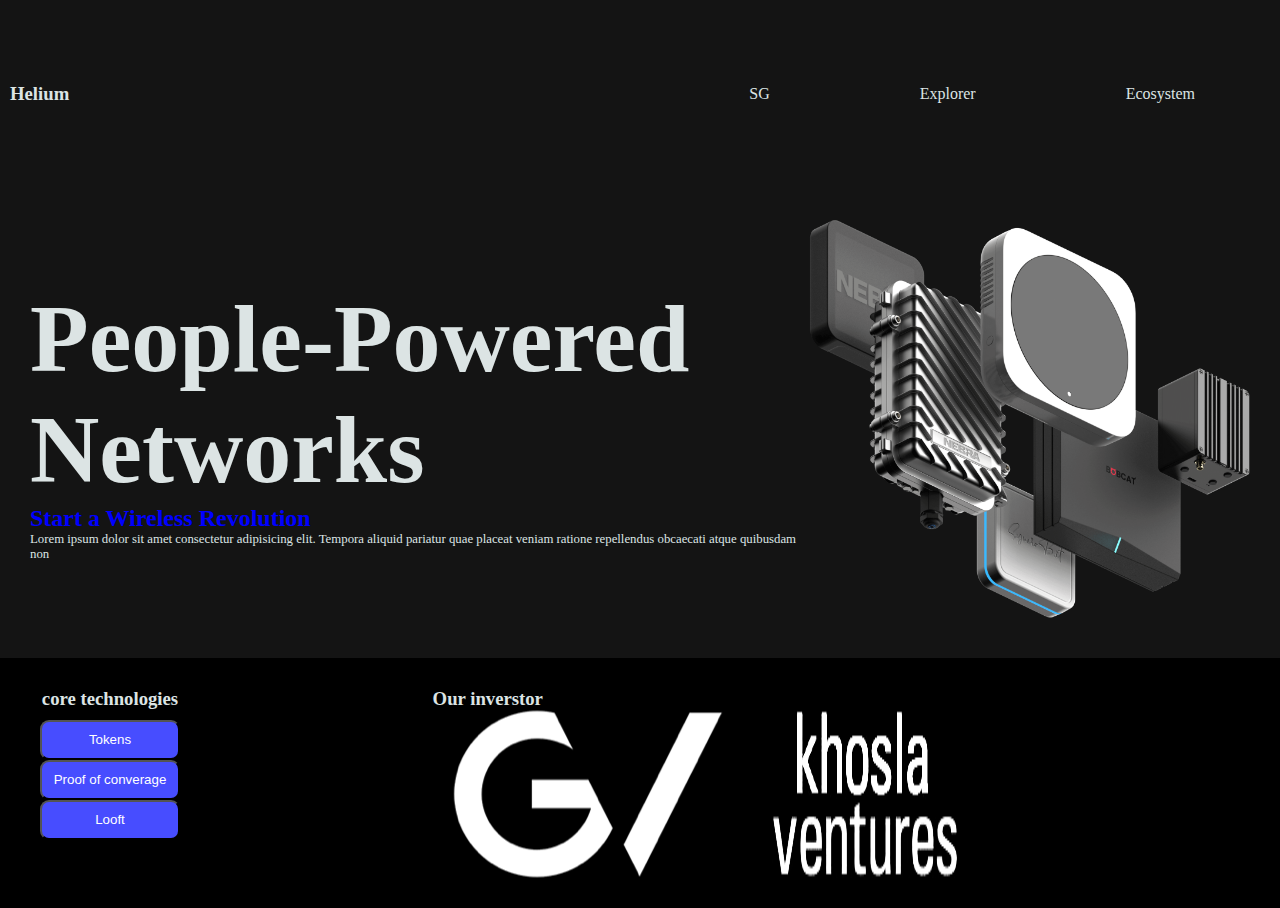
==== index.html @ 46ea44f9 "helium" ====
<!DOCTYPE html>
<html lang="fr">
  <head>
    <meta charset="UTF-8" />
    <meta name="viewport" content="width=device-width, initial-scale=1.0" />
    <title>helium</title>
    <link rel="stylesheet" href="style.css">
  </head>
  <body>
<nav>
    <h3>Helium</h3>
    <ul>
        <li>SG</li>
        <li>Explorer</li>
        <li>Ecosystem</li>
    </ul>
</nav>
<section class="infos">
  <div class="gauche">
    <div>
       <h1 class="titre">People-Powered Networks</h1>
      <h2 class="stitre">Start a Wireless Revolution</h2>
      <p>Lorem ipsum dolor sit amet consectetur adipisicing elit. Tempora aliquid pariatur quae placeat veniam ratione repellendus obcaecati atque quibusdam non
      </p>
    </div>
  </div>
  <div class="droite">
    <img src="main.png" id="router" alt="main">
  </div>  
</section>
<section class="foot">
  <div class="left">
    <h3>core technologies</h3>
    <div class="im">
      <button>Tokens</button>
      <button>Proof of converage</button>
      <button>Looft</button>
    </div>
  </div>
  <div class="right">
    <h3>Our inverstor</h3>
    <div class="part">
      <img src="investlogo2blue.png" alt="">
      <img src="investlogo4blue.png" alt="">
    </div>
  </div>

</section>
        
           
  </body>
</html>
---- style.css ----
@import url('https://fonts.googleapis.com/css2?family=Inter+Tight:ital,wght@0,100..900;1,100..900&display=swap');
*{
   margin: 0;
}
body{
   background-color: rgb(20, 20, 20);
   color:rgb(220, 228, 228) ;
   min-height: 100vh;
}
nav{
    display: flex;
    justify-content: space-between;
    align-items: center;
    padding: 10px;

}
ul{
   display: flex; 
   list-style: none;
  
}
li{
   padding: 75px; 
}  
.infos{ 
   
   display: flex;
   justify-content: space-around ;
   margin: 30px;
} 
.droite{
   width: 50%;
  
}
#router{
   width: 100%;
}
.gauche{
   display: flex;
   align-items: center;
}
.titre{
   font-size: 6rem;
}
.stitre{
   font-size: 1.5rem;
   color: blue;
}
p{
  font-size: 0.8rem; 
}
.foot{ 
background-color: black;
padding:30px ;
display: flex;
justify-content: space-between;
}
.im{
   display: flex;
   flex-direction: column;
   align-items: center;
   padding: 10px;
}
.im button{
background-color: #474dff; 
color:white ;
border-radius: 9px;
height: 40px;
width: 140px;
}
.left{
   text-align: center;
}
.right{
width: 67%;
}
.partt img{
width: 90px;
}
.part{
   display: flex;
   justify-content: space-around;
   width: 67%;
   padding-top: px;
   
}
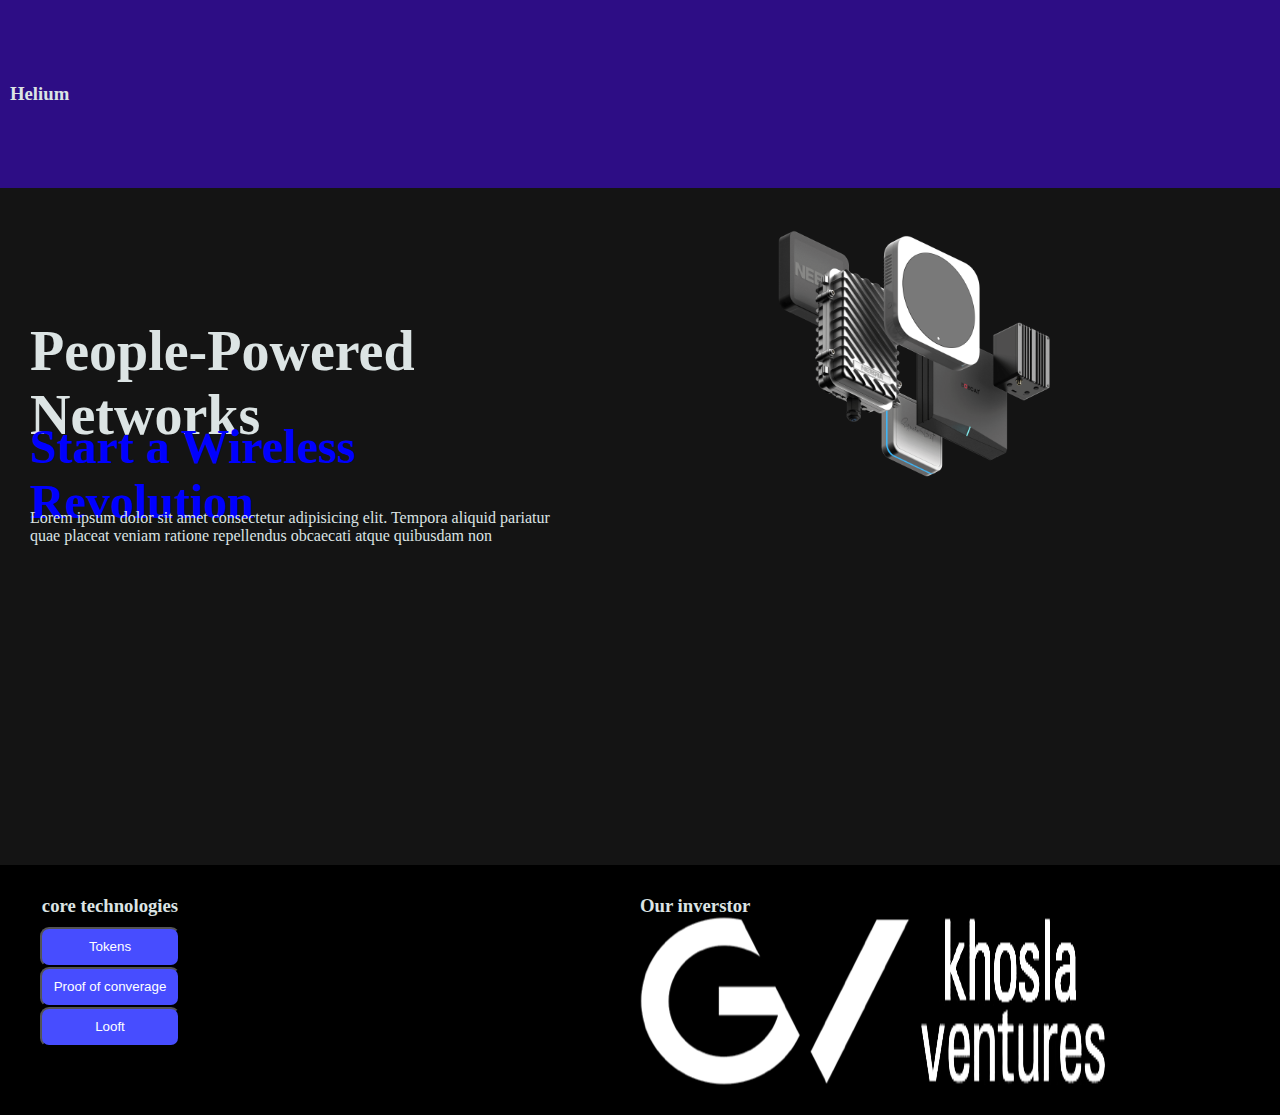
==== commit 7ef7a0f9: "helium" ====
--- a/index.html
+++ b/index.html
@@ -17,7 +17,7 @@
 </nav>
 <section class="infos">
   <div class="gauche">
-    <div>
+    <div> 
        <h1 class="titre">People-Powered Networks</h1>
       <h2 class="stitre">Start a Wireless Revolution</h2>
       <p>Lorem ipsum dolor sit amet consectetur adipisicing elit. Tempora aliquid pariatur quae placeat veniam ratione repellendus obcaecati atque quibusdam non
@@ -46,6 +46,7 @@
   </div>
 
 </section>
+<script src="script.js"></script>
         
            
   </body>
--- a/style.css
+++ b/style.css
@@ -8,15 +8,21 @@
    min-height: 100vh;
 }
 nav{
+   background-color: rgb(45, 13, 133);
     display: flex;
     justify-content: space-between;
     align-items: center;
     padding: 10px;
+    position: fixed;
+    top: 0%;
+   
+    
 
 }
 ul{
    display: flex; 
    list-style: none;
+   padding-left: 1900px;
   
 }
 li{
@@ -29,7 +35,9 @@
    margin: 30px;
 } 
 .droite{
-   width: 50%;
+   width: 40%;
+   padding: 200px;
+   line-height: 20rem;
   
 }
 #router{
@@ -40,14 +48,17 @@
    align-items: center;
 }
 .titre{
-   font-size: 6rem;
+   font-size: 50px;
+   height: 100px;
+   
 }
 .stitre{
-   font-size: 1.5rem;
+   font-size: 3rem;
    color: blue;
+   height: 90px;
 }
 p{
-  font-size: 0.8rem; 
+  font-size: 5rem; 
 }
 .foot{ 
 background-color: black;
@@ -84,4 +95,45 @@
    padding-top: px;
    
 }
-   +
+   /*Responsivité de la plateforme*/
+   @media screen and(max-whith:1050PX) {
+      .titre{
+         font-size: 3.5rem;
+      }
+      
+   }
+   .foot{
+      background-color: black;
+      padding:30px ;
+      display: flex;
+      justify-content: space-between;
+   }
+   .right{
+      width: 50%;
+   }
+   @media screen and (max-whith:885rem) {
+     .titre{
+      font-size: 2.5rem;
+     }
+     .stitre{
+      font-size: 1rem;
+     } 
+     li{
+      font-size: 0.8rem;
+     }
+     .right{
+      width: 50%;
+     }
+   }
+     
+   
+    
+   .titre{
+      font-size: 3.5rem;
+
+   }
+   p{
+      font-size: 1rem;
+   }
+    